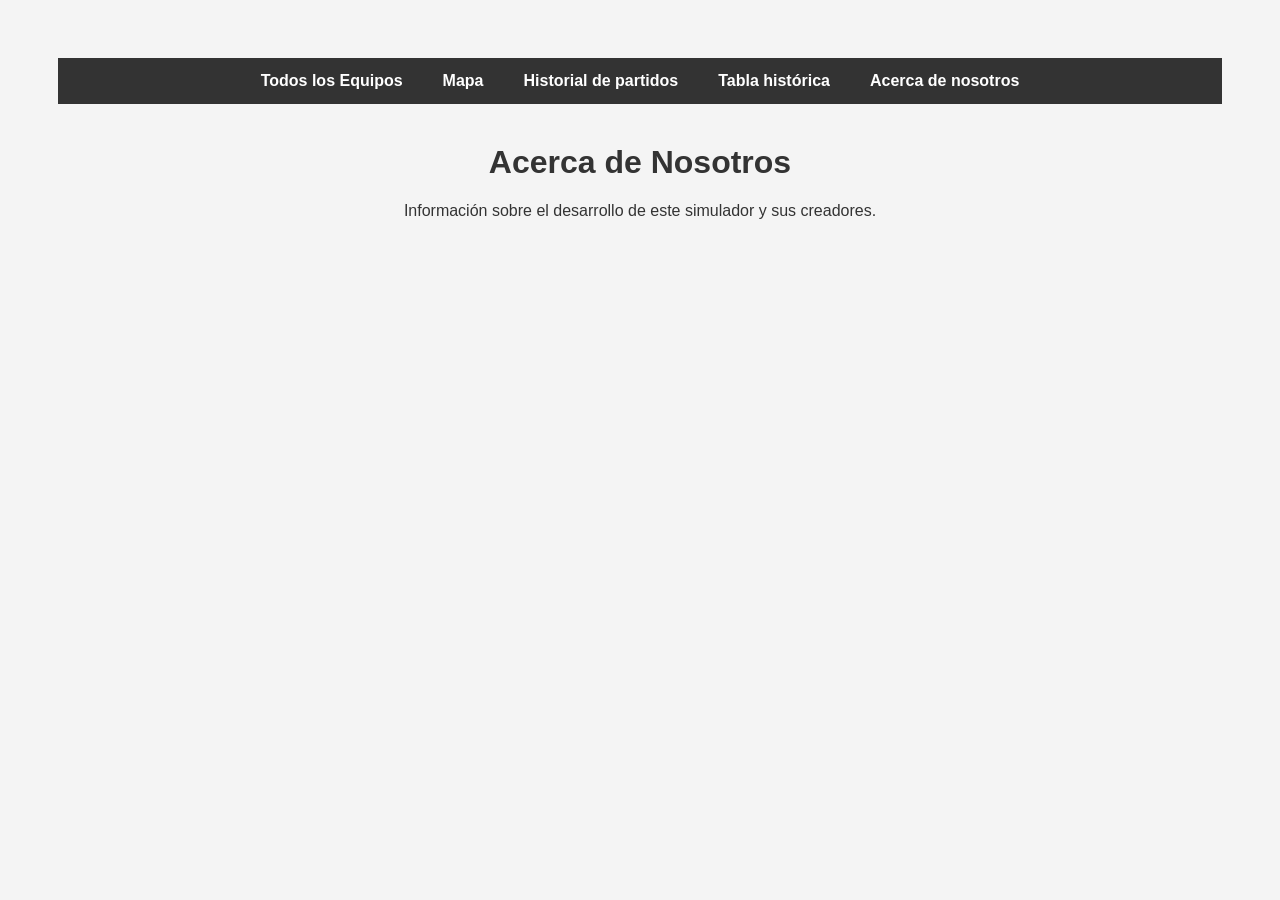
==== acerca.html @ b8856fc7 "beta" ====
<!DOCTYPE html>
<html lang="es">
<head>
    <meta charset="UTF-8">
    <meta name="viewport" content="width=device-width, initial-scale=1.0">
    <title>Acerca de Nosotros</title>
    <link rel="stylesheet" href="style.css">
</head>
<body>
    <nav class="menu-principal">
        <ul>
            <li><a href="equipos.html">Todos los Equipos</a></li>
            <li><a href="mapa.html">Mapa</a></li>
            <li><a href="historial.html">Historial de partidos</a></li>
            <li><a href="tabla-historica.html">Tabla histórica</a></li>
            <li><a href="acerca.html">Acerca de nosotros</a></li>
        </ul>
    </nav>

    <main class="contenido">
        <h1>Acerca de Nosotros</h1>
        <p>Información sobre el desarrollo de este simulador y sus creadores.</p>
    </main>
</body>
</html>
---- style.css ----
body {
    font-family: Arial, sans-serif;
    background-color: #f4f4f4;
    text-align: center;
    padding: 50px;
}

h1 {
    color: #333;
}

.menu-principal ul {
    list-style-type: none; /* Quita los puntitos de la lista */
    padding: 0;
    margin: 0;
    background-color: #333; /* Fondo oscuro para el menú */
    display: flex; /* Alinea los elementos en fila */
    justify-content: center; /* Centra el menú en la pantalla */
}

.menu-principal li {
    margin: 0;
}

.menu-principal a {
    display: block;
    color: white; /* Texto blanco */
    text-align: center;
    padding: 14px 20px;
    text-decoration: none; /* Quita el subrayado de los enlaces */
    font-weight: bold;
    transition: background-color 0.3s;
}

/* Cambia de color cuando pasas el cursor por encima */
.menu-principal a:hover {
    background-color: #555; 
}

.contenido {
    max-width: 800px;
    margin: 40px auto;
    padding: 0 20px;
    font-family: Arial, sans-serif;
    color: #333;
}
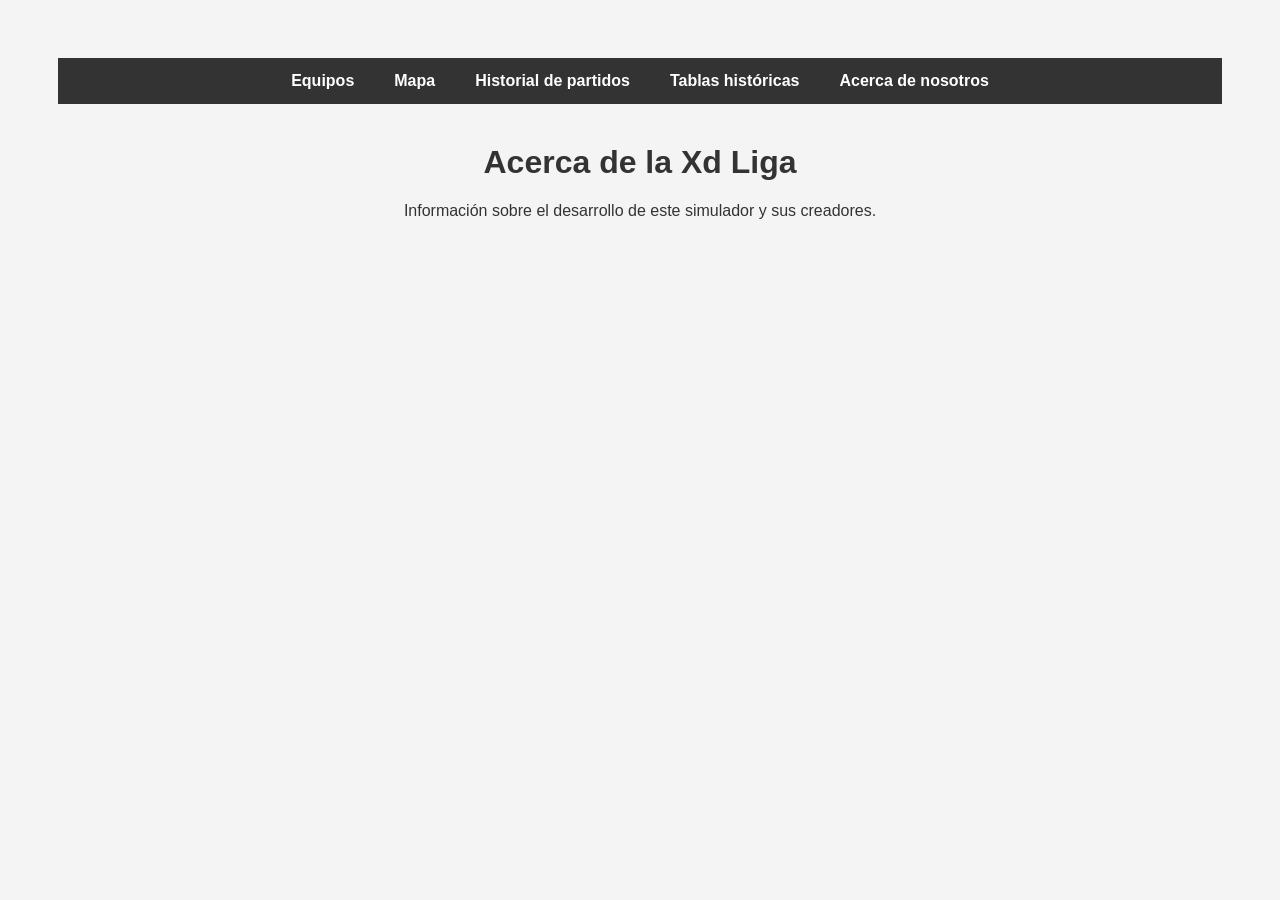
==== commit 782b843a: "beta2" ====
--- a/acerca.html
+++ b/acerca.html
@@ -3,22 +3,22 @@
 <head>
     <meta charset="UTF-8">
     <meta name="viewport" content="width=device-width, initial-scale=1.0">
-    <title>Acerca de Nosotros</title>
+    <title>Acerca de la Xd Liga</title>
     <link rel="stylesheet" href="style.css">
 </head>
 <body>
     <nav class="menu-principal">
         <ul>
-            <li><a href="equipos.html">Todos los Equipos</a></li>
+            <li><a href="equipos.html">Equipos</a></li>
             <li><a href="mapa.html">Mapa</a></li>
             <li><a href="historial.html">Historial de partidos</a></li>
-            <li><a href="tabla-historica.html">Tabla histórica</a></li>
+            <li><a href="tabla-historica.html">Tablas históricas</a></li>
             <li><a href="acerca.html">Acerca de nosotros</a></li>
         </ul>
     </nav>
 
     <main class="contenido">
-        <h1>Acerca de Nosotros</h1>
+        <h1>Acerca de la Xd Liga</h1>
         <p>Información sobre el desarrollo de este simulador y sus creadores.</p>
     </main>
 </body>
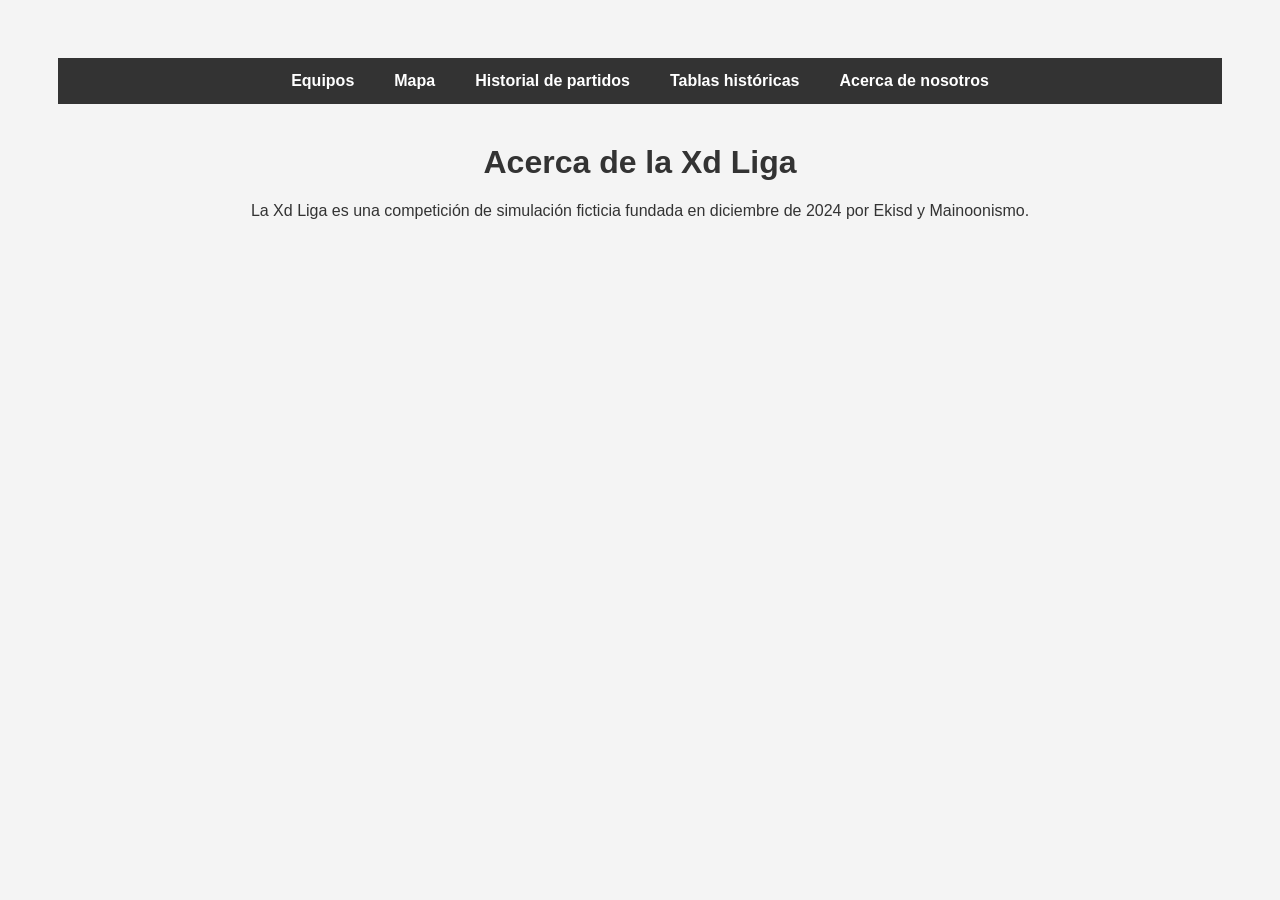
==== commit 9361a978: "beta2-2" ====
--- a/acerca.html
+++ b/acerca.html
@@ -19,7 +19,7 @@
 
     <main class="contenido">
         <h1>Acerca de la Xd Liga</h1>
-        <p>Información sobre el desarrollo de este simulador y sus creadores.</p>
+        <p>La Xd Liga es una competición de simulación ficticia fundada en diciembre de 2024 por Ekisd y Mainoonismo.</p>
     </main>
 </body>
 </html>
--- a/style.css
+++ b/style.css
@@ -43,4 +43,222 @@
     padding: 0 20px;
     font-family: Arial, sans-serif;
     color: #333;
+}
+
+/* Estilos para la lista compacta de resumen */
+.tarjeta-equipo-resumen {
+    display: flex;
+    align-items: center;
+    background: #fff;
+    border: 1px solid #e0e0e0;
+    padding: 15px 20px;
+    border-radius: 6px;
+    gap: 20px;
+}
+
+.logo-pequeno {
+    width: 50px;
+    height: 50px;
+    object-fit: contain;
+}
+
+.info-resumen {
+    flex: 1;
+}
+
+.info-resumen h2 {
+    margin: 0;
+    font-size: 1.3rem;
+}
+
+.info-resumen p {
+    margin: 5px 0 0 0;
+    color: #666;
+}
+
+.boton-ver {
+    background-color: #1e3a1e;
+    color: white;
+    text-decoration: none;
+    padding: 8px 15px;
+    border-radius: 4px;
+    font-size: 0.9rem;
+}
+
+/* Estilos para la página de información detallada (Perfil) */
+.contenido-perfil {
+    max-width: 600px;
+    margin: 40px auto;
+    padding: 20px;
+    font-family: Arial, sans-serif;
+}
+
+.perfil-equipo {
+    text-align: center;
+    background: white;
+    padding: 40px 20px;
+    border-radius: 8px;
+    border: 1px solid #e0e0e0;
+    box-shadow: 0 4px 8px rgba(0,0,0,0.05);
+    margin-top: 20px;
+}
+
+.logo-grande {
+    max-width: 150px;
+    margin-bottom: 20px;
+}
+
+.apodo-perfil {
+    font-style: italic;
+    color: #666;
+    margin-bottom: 30px;
+}
+
+/* Tabla elegante para los datos */
+.tabla-datos {
+    width: 100%;
+    border-collapse: collapse;
+    text-align: left;
+    margin-top: 20px;
+}
+
+.tabla-datos th, .tabla-datos td {
+    padding: 12px 15px;
+    border-bottom: 1px solid #eee;
+}
+
+.tabla-datos th {
+    background-color: #f9f9f9;
+    color: #1e3a1e;
+    width: 40%;
+}
+
+.boton-volver {
+    text-decoration: none;
+    color: #1e3a1e;
+    font-weight: bold;
+}
+
+/* Contenedor principal de partidos */
+.historial-partidos {
+    display: flex;
+    flex-direction: column;
+    gap: 25px;
+    margin-top: 20px;
+}
+
+/* Tarjeta de cada partido */
+.partido-tarjeta {
+    background: #ffffff;
+    border: 1px solid #e0e0e0;
+    border-radius: 8px;
+    padding: 15px 20px;
+    box-shadow: 0 2px 5px rgba(0,0,0,0.05);
+}
+
+/* Fila superior con metadatos */
+.partido-info-superior {
+    display: flex;
+    justify-content: space-between;
+    font-size: 0.85rem;
+    color: #777;
+    border-bottom: 1px solid #eee;
+    padding-bottom: 8px;
+    margin-bottom: 15px;
+}
+
+.partido-info-superior span {
+    font-weight: 500;
+}
+
+/* Bloque central del marcador */
+.marcador-bloque {
+    display: flex;
+    align-items: center;
+    justify-content: space-between;
+}
+
+/* Estilo para cada bloque de equipo */
+.equipo-marcador {
+    display: flex;
+    align-items: center;
+    width: 40%;
+    gap: 15px;
+}
+
+.equipo-marcador.local {
+    justify-content: flex-start;
+}
+
+.equipo-marcador.visitante {
+    justify-content: flex-end;
+    text-align: right;
+}
+
+/* Homogeneidad en los logos dentro del historial */
+.logo-partido {
+    width: 40px;
+    height: 40px;
+    object-fit: contain;
+}
+
+.equipo-nombre {
+    font-weight: bold;
+    color: #333;
+}
+
+/* Números del marcador de goles */
+.resultado-numeros {
+    width: 20%;
+    text-align: center;
+    font-size: 1.8rem;
+    font-weight: 800;
+    color: #1e3a1e;
+    display: flex;
+    justify-content: center;
+    gap: 10px;
+}
+
+/* Sección inferior para cuando hay penales */
+.tanda-penales-bloque {
+    margin-top: 15px;
+    padding-top: 10px;
+    border-top: 1px dashed #ddd;
+    text-align: center;
+    font-size: 0.9rem;
+    color: #555;
+}
+
+.etiqueta-penales {
+    text-transform: uppercase;
+    font-size: 0.75rem;
+    letter-spacing: 1px;
+    color: #888;
+    display: block;
+    margin-bottom: 2px;
+}
+
+.resultado-penales {
+    font-weight: bold;
+    font-size: 1.1rem;
+    color: #d32f2f; /* Un color distintivo para diferenciarlo de los goles regulares */
+}
+
+/* Responsivo para móviles */
+@media (max-width: 600px) {
+    .marcador-bloque {
+        flex-direction: column;
+        gap: 15px;
+    }
+    .equipo-marcador {
+        width: 100%;
+        justify-content: center !important;
+        text-align: center !important;
+    }
+    .equipo-marcador.visitante {
+        flex-direction: row-reverse; /* Mantiene el logo a la derecha en móviles */
+    }
+    .resultado-numeros {
+        width: 100%;
+    }
 }
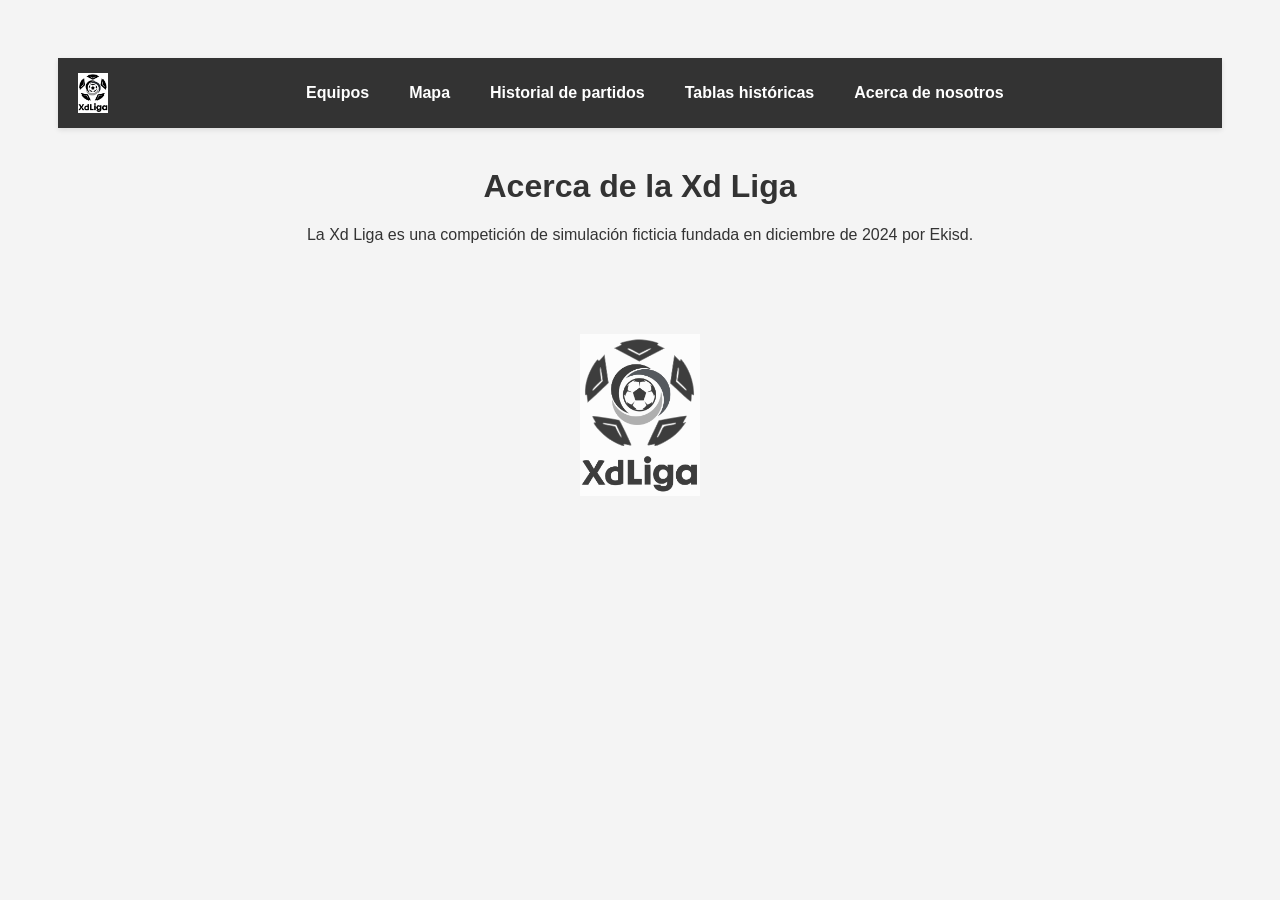
==== commit 58bf8fd2: "T1 v3" ====
--- a/acerca.html
+++ b/acerca.html
@@ -8,18 +8,30 @@
 </head>
 <body>
     <nav class="menu-principal">
-        <ul>
-            <li><a href="equipos.html">Equipos</a></li>
-            <li><a href="mapa.html">Mapa</a></li>
-            <li><a href="historial.html">Historial de partidos</a></li>
-            <li><a href="tabla-historica.html">Tablas históricas</a></li>
-            <li><a href="acerca.html">Acerca de nosotros</a></li>
-        </ul>
+        <div class="barra-navegacion-interna">
+            <!-- Logotipo a la izquierda -->
+            <a href="index.html" class="enlace-logo">
+                <img src="logos/xd-liga.png" alt="Logotipo Oficial de la Liga" class="logo-liga-encabezado">
+            </a>
+
+            <!-- Tu menú original en lista -->
+            <ul>
+                <li><a href="equipos.html">Equipos</a></li>
+                <li><a href="mapa.html">Mapa</a></li>
+                <li><a href="historial.html">Historial de partidos</a></li>
+                <li><a href="tabla-historica.html">Tablas históricas</a></li>
+                <li><a href="acerca.html">Acerca de nosotros</a></li>
+            </ul>
+        </div>
     </nav>
 
     <main class="contenido">
         <h1>Acerca de la Xd Liga</h1>
-        <p>La Xd Liga es una competición de simulación ficticia fundada en diciembre de 2024 por Ekisd y Mainoonismo.</p>
+        <p>La Xd Liga es una competición de simulación ficticia fundada en diciembre de 2024 por Ekisd.</p>
     </main>
+
+    <footer class="pie-pagina">
+        <img src="logos/xd-liga.png" alt="Logotipo Oficial de la Liga" class="logo-liga-pie">
+    </footer>
 </body>
 </html>
--- a/style.css
+++ b/style.css
@@ -10,31 +10,40 @@
 }
 
 .menu-principal ul {
-    list-style-type: none; /* Quita los puntitos de la lista */
+    list-style-type: none; 
     padding: 0;
     margin: 0;
-    background-color: #333; /* Fondo oscuro para el menú */
-    display: flex; /* Alinea los elementos en fila */
-    justify-content: center; /* Centra el menú en la pantalla */
-}
-
-.menu-principal li {
+    /* Quitamos el background-color y el justify-content: center de aquí */
+    display: flex; 
+    margin: 0 auto;
+}
+
+.menu-principal ul li {
     margin: 0;
 }
 
-.menu-principal a {
+/* Modificamos el selector para que aplique SOLO a los enlaces del menú de texto */
+.menu-principal ul li a {
     display: block;
     color: white; /* Texto blanco */
     text-align: center;
-    padding: 14px 20px;
-    text-decoration: none; /* Quita el subrayado de los enlaces */
+    padding: 14px 20px; /* Mantiene el área de clic alta y cómoda */
+    text-decoration: none; /* Quita el subrayado */
     font-weight: bold;
     transition: background-color 0.3s;
 }
 
-/* Cambia de color cuando pasas el cursor por encima */
-.menu-principal a:hover {
+/* Aplica el efecto de cambio de color SOLO a los botones de texto */
+.menu-principal ul li a:hover {
     background-color: #555; 
+    border-radius: 4px; /* Opcional: le da esquinas curvas suaves al fondo gris al pasar el cursor */
+}
+
+/* Estilo limpio para el contenedor del logo (evita que herede los estilos anteriores) */
+.menu-principal .enlace-logo {
+    display: block;
+    padding: 5px 0; /* Un pequeño colchón vertical para el logo */
+    background: none !important; /* Garantiza que el logo no se pinte de gris */
 }
 
 .contenido {
@@ -261,4 +270,398 @@
     .resultado-numeros {
         width: 100%;
     }
+}
+
+/* Contenedor responsivo para permitir scroll horizontal en móviles si es necesario */
+.contenedor-tabla {
+    width: 100%;
+    overflow-x: auto;
+    margin-top: 25px;
+    background: #ffffff;
+    border-radius: 8px;
+    box-shadow: 0 2px 8px rgba(0,0,0,0.06);
+}
+
+.tabla-clasificacion {
+    width: 100%;
+    border-collapse: collapse;
+    text-align: center;
+    font-size: 0.95rem;
+}
+
+.tabla-clasificacion th, 
+.tabla-clasificacion td {
+    padding: 12px 10px;
+    border-bottom: 1px solid #eee;
+}
+
+.tabla-clasificacion th {
+    background-color: #1e3a1e;
+    color: #ffffff;
+    font-weight: 600;
+    font-size: 0.85rem;
+    text-transform: uppercase;
+    letter-spacing: 0.5px;
+}
+
+.alinear-izquierda {
+    text-align: left;
+}
+
+/* Columna de equipo con alineación del logo */
+.columna-equipo {
+    display: flex;
+    align-items: center;
+    gap: 10px;
+    font-weight: bold;
+    color: #333;
+}
+
+.logo-tabla {
+    width: 24px;
+    height: 24px;
+    object-fit: contain;
+}
+
+.posicion {
+    font-weight: bold;
+    color: #777;
+    background: #fdfdfd;
+}
+
+/* Destacar la columna de puntos totales */
+.puntos-destacados {
+    font-weight: 800;
+    color: #1e3a1e;
+    background-color: #f7f9f7;
+}
+
+/* Colores para la diferencia de goles */
+.dg-positiva {
+    color: #2e7d32;
+    font-weight: 600;
+}
+
+.dg-negativa {
+    color: #c62828;
+    font-weight: 600;
+}
+
+/* Efecto Hover en las filas */
+.tabla-clasificacion tbody tr:hover {
+    background-color: #f5f9f5;
+}
+
+.controles-historial {
+    display: flex;
+    gap: 20px;
+    margin-bottom: 25px;
+    background-color: #f9f9f9;
+    padding: 15px;
+    border-radius: 8px;
+    border: 1px solid #eee;
+    flex-wrap: wrap;
+}
+
+.control-grupo {
+    display: flex;
+    align-items: center;
+    gap: 10px;
+}
+
+.control-grupo label {
+    font-weight: 600;
+    color: #333;
+    font-size: 0.9rem;
+}
+
+.control-grupo select {
+    padding: 8px 12px;
+    border-radius: 6px;
+    border: 1px solid #ccc;
+    background-color: #fff;
+    font-size: 0.9rem;
+    color: #333;
+    cursor: pointer;
+    outline: none;
+    transition: border-color 0.2s;
+}
+
+.control-grupo select:focus {
+    border-color: #1e3a1e; /* El color verde de tu liga */
+}
+
+.bloque-estadisticas {
+    margin-top: 35px;
+    background: #ffffff;
+    padding: 20px;
+    border-radius: 8px;
+    box-shadow: 0 2px 8px rgba(0,0,0,0.06);
+}
+
+.bloque-estadisticas h2 {
+    color: #1e3a1e;
+    font-size: 1.3rem;
+    margin-bottom: 20px;
+    border-bottom: 2px solid #eee;
+    padding-bottom: 8px;
+}
+
+/* Rejilla para los bloques numéricos */
+.tarjeta-rendimiento-grid {
+    display: grid;
+    grid-template-columns: repeat(auto-fit, minmax(100px, 1fr));
+    gap: 15px;
+}
+
+.item-metrica {
+    background: #fdfdfd;
+    border: 1px solid #eaeaea;
+    border-radius: 6px;
+    padding: 12px;
+    text-align: center;
+    display: flex;
+    flex-direction: column;
+    justify-content: center;
+}
+
+.item-metrica strong {
+    font-size: 0.75rem;
+    color: #777;
+    text-transform: uppercase;
+    letter-spacing: 0.5px;
+}
+
+.item-metrica span {
+    font-size: 1.6rem;
+    font-weight: 800;
+    color: #333;
+    margin: 4px 0;
+}
+
+.item-metrica label {
+    font-size: 0.75rem;
+    color: #999;
+}
+
+/* Colores para la diferencia de gol */
+.item-metrica span.pos { color: #2e7d32; }
+.item-metrica span.neg { color: #c62828; }
+
+/* Resaltar la caja de efectividad */
+.item-metrica.destacada {
+    background-color: #f4f8f4;
+    border-color: #c8e6c9;
+    grid-column: span 2; /* Ocupa el doble de espacio */
+}
+
+.item-metrica.destacada span {
+    color: #1e3a1e;
+}
+
+/* Ajuste responsivo para pantallas pequeñas */
+@media (max-width: 480px) {
+    .tarjeta-rendimiento-grid {
+        grid-template-columns: repeat(2, 1fr);
+    }
+    .item-metrica.destacada {
+        grid-column: span 2;
+    }
+}
+
+.bloque-historial-propio {
+    margin-top: 40px;
+}
+
+.bloque-historial-propio h2 {
+    color: #1e3a1e;
+    font-size: 1.3rem;
+    margin-bottom: 20px;
+    border-bottom: 2px solid #eee;
+    padding-bottom: 8px;
+}
+
+/* Bordes de color según el resultado del dueño de la ficha */
+.partido-tarjeta.partido-ganado {
+    border-left: 5px solid #2e7d32; /* Verde */
+}
+
+.partido-tarjeta.partido-perdido {
+    border-left: 5px solid #c62828; /* Rojo */
+}
+
+.partido-tarjeta.partido-empate {
+    border-left: 5px solid #9e9e9e; /* Gris */
+}
+
+.sin-partidos {
+    text-align: center;
+    color: #666;
+    font-style: italic;
+    padding: 20px;
+}
+
+.bloque-frente-a-frente {
+    margin-top: 50px;
+    padding-top: 20px;
+    border-top: 3px dashed #eee;
+}
+
+.bloque-frente-a-frente h2 {
+    color: #1e3a1e;
+    font-size: 1.3rem;
+    margin-bottom: 15px;
+}
+
+.control-rival {
+    margin-bottom: 20px;
+}
+
+.control-rival label {
+    font-weight: bold;
+    color: #444;
+    margin-right: 10px;
+}
+
+.control-rival select {
+    padding: 8px 15px;
+    border-radius: 6px;
+    border: 1px solid #ccc;
+    font-size: 0.95rem;
+    cursor: pointer;
+}
+
+#estadisticas-h2h h3 {
+    font-size: 1rem;
+    color: #555;
+    margin-bottom: 15px;
+}
+
+.seccion-historial-modulo {
+    background: #fff;
+    padding: 20px;
+    border-radius: 8px;
+    margin-bottom: 30px;
+    box-shadow: 0 2px 5px rgba(0,0,0,0.03);
+}
+
+.seccion-historial-modulo h2 {
+    color: #1e3a1e;
+    font-size: 1.4rem;
+    margin-bottom: 15px;
+    border-bottom: 2px solid #f0f0f0;
+    padding-bottom: 6px;
+}
+
+.bloque-separador {
+    margin-top: 40px;
+    border-top: 4px double #eee;
+    padding-top: 30px;
+}
+
+.control-filtros-mixtos {
+    display: flex;
+    gap: 15px;
+    flex-wrap: wrap;
+    background: #fdfdfd;
+    padding: 12px;
+    border: 1px solid #eee;
+    border-radius: 6px;
+    margin-bottom: 20px;
+}
+
+/* Etiqueta roja elegante para la palabra Extinto */
+.etiqueta-extinto {
+    background-color: #721c24;
+    color: #f8d7da;
+    padding: 2px 8px;
+    border-radius: 4px;
+    font-size: 0.85rem;
+    font-weight: bold;
+    display: inline-block;
+}
+
+/* Estilo para el botón gris que reemplaza al de ver ficha */
+.boton-deshabilitado {
+    display: inline-block;
+    padding: 8px 12px;
+    background-color: #e2e3e5;
+    color: #383d41;
+    border: 1px solid #d6d8db;
+    border-radius: 4px;
+    font-size: 0.9rem;
+    font-style: italic;
+    cursor: not-allowed;
+    text-align: center;
+    width: 100%;
+    box-sizing: border-box;
+}
+
+/* Contenedor del pie de página */
+.pie-pagina {
+    display: flex;
+    justify-content: center; /* Centra horizontalmente */
+    align-items: center;     /* Centra verticalmente */
+    padding: 40px 0;         /* Espaciado arriba y abajo del logo */
+    margin-top: 50px;        /* Separación con el contenido de la página */
+    width: 100%;
+    clear: both;             /* Evita problemas si usas elementos flotantes */
+}
+
+/* Propiedades del logotipo de la liga */
+.logo-liga-pie {
+    max-width: 120px;        /* Controla el ancho máximo para que no se vea gigante */
+    height: auto;            /* Mantiene la proporción original de la imagen */
+    opacity: 0.75;           /* Opacidad sutil (opcional) para que se integre mejor */
+    transition: opacity 0.3s ease;
+}
+
+/* Efecto visual al pasar el mouse por encima */
+.logo-liga-pie:hover {
+    opacity: 1;
+}
+
+/* El fondo oscuro (#333) ahora envuelve todo el bloque del encabezado */
+.menu-principal {
+    background-color: #333; 
+    padding: 10px 20px;
+    box-shadow: 0 2px 5px rgba(0,0,0,0.1);
+}
+
+/* Contenedor flex para alinear el logo y la lista en la misma línea */
+.barra-navegacion-interna {
+    max-width: 1200px; /* Limita el ancho en pantallas muy grandes */
+    margin: 0 auto;    /* Centra el contenedor en la pantalla */
+    display: flex;
+    justify-content: space-between; /* Logo a la izquierda, menú a la derecha */
+    align-items: center;            /* Alineación vertical perfecta */
+    flex-wrap: wrap;                /* Permite que se adapte si la pantalla es chica */
+}
+
+/* Tamaño del logotipo del encabezado */
+.logo-liga-encabezado {
+    height: 40px; /* Altura sutil y elegante para que la barra no sea muy alta */
+    width: auto;  /* Mantiene la proporción de tu PNG */
+    display: block;
+    transition: transform 0.2s ease;
+}
+
+.logo-liga-encabezado:hover {
+    transform: scale(1.05);
+}
+
+.enlace-tabla-equipo {
+    color: inherit; /* Mantiene el color del texto de tu tabla */
+    text-decoration: none;
+    font-weight: bold;
+}
+
+.enlace-tabla-equipo:hover {
+    text-decoration: underline; /* Solo se subraya al pasar el cursor */
+    color: #0056b3; /* O el color destacado que prefieras para tu web */
+}
+
+.nombre-extinto-tabla {
+    color: #888;
+    font-style: italic;
 }
